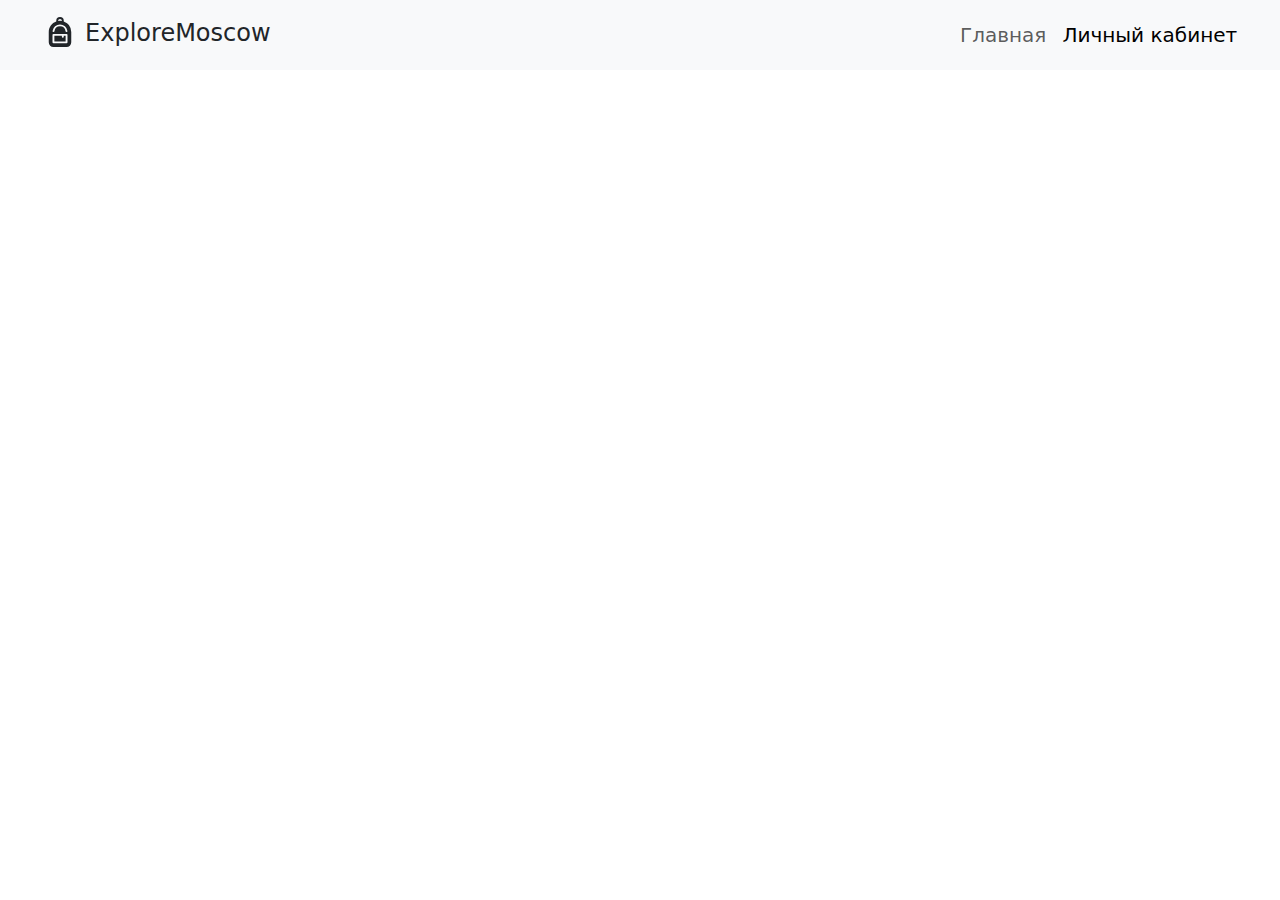
==== Web-exam/personalArea.html @ d7ae5e92 "Add files via upload" ====
<!doctype html>
<html lang="ru">
    <head>
        <meta charset="utf-8">
        <meta name="viewport" content="width=device-width, initial-scale=1">
        <title>ExploreMoscow</title>
        <link href="https://cdn.jsdelivr.net/npm/bootstrap@5.3.2/dist/css/bootstrap.min.css" rel="stylesheet" integrity="sha384-T3c6CoIi6uLrA9TneNEoa7RxnatzjcDSCmG1MXxSR1GAsXEV/Dwwykc2MPK8M2HN" crossorigin="anonymous">
    </head>

    <body>
        <!doctype html>
<html lang="ru">
<head>
    <meta charset="utf-8">
    <meta name="viewport" content="width=device-width, initial-scale=1">
    <title>ExploreMoscow</title>
    <link href="https://cdn.jsdelivr.net/npm/bootstrap@5.3.2/dist/css/bootstrap.min.css" rel="stylesheet">
</head>

<body>
    <nav class="navbar navbar-expand-lg bg-body-tertiary">
        <div class="container-fluid m-1">
            <div class="col-3 text-nowrap ms-4">
            <svg xmlns="http://www.w3.org/2000/svg" width="40" height="30" fill="currentColor" class="bi bi-backpack-fill mb-2" viewBox="0 0 16 16">
                <path d="M5 13v-3h4v.5a.5.5 0 0 0 1 0V10h1v3z"/>
                <path d="M6 2v.341C3.67 3.165 2 5.388 2 8v5.5A2.5 2.5 0 0 0 4.5 16h7a2.5 2.5 0 0 0 2.5-2.5V8a6.002 6.002 0 0 0-4-5.659V2a2 2 0 1 0-4 0m2-1a1 1 0 0 1 1 1v.083a6.04 6.04 0 0 0-2 0V2a1 1 0 0 1 1-1m0 3a4 4 0 0 1 3.96 3.43.5.5 0 1 1-.99.14 3 3 0 0 0-5.94 0 .5.5 0 1 1-.99-.14A4 4 0 0 1 8 4M4.5 9h7a.5.5 0 0 1 .5.5v4a.5.5 0 0 1-.5.5h-7a.5.5 0 0 1-.5-.5v-4a.5.5 0 0 1 .5-.5"/>
            </svg>
            <span class="fs-4">ExploreMoscow</span>
            </div>  
          <div class="col-3">
            <button class="navbar-toggler" type="button" data-bs-toggle="collapse" data-bs-target="#navbarSupportedContent" aria-controls="navbarSupportedContent" aria-expanded="false" aria-label="Переключатель навигации">
                <span class="navbar-toggler-icon"></span>
            </button>
            <div class="collapse navbar-collapse" id="navbarSupportedContent">
                <ul class="navbar-nav fs-5">
                    <li class="nav-item">
                        <a class="nav-link" aria-current="page" href="index.html">Главная</a>
                    </li>
                    <li class="nav-item">
                        <a class="nav-link active" href="personalArea.html">Личный кабинет</a>
                    </li>
                </ul>
            </div>
          </div>
        </div>
      </nav>

    <footer>

    </footer>

    <script src="https://cdn.jsdelivr.net/npm/@popperjs/core@2.11.8/dist/umd/popper.min.js"></script>
    <script src="https://cdn.jsdelivr.net/npm/bootstrap@5.3.2/dist/js/bootstrap.min.js"></script>

</body>
</html>

</html>
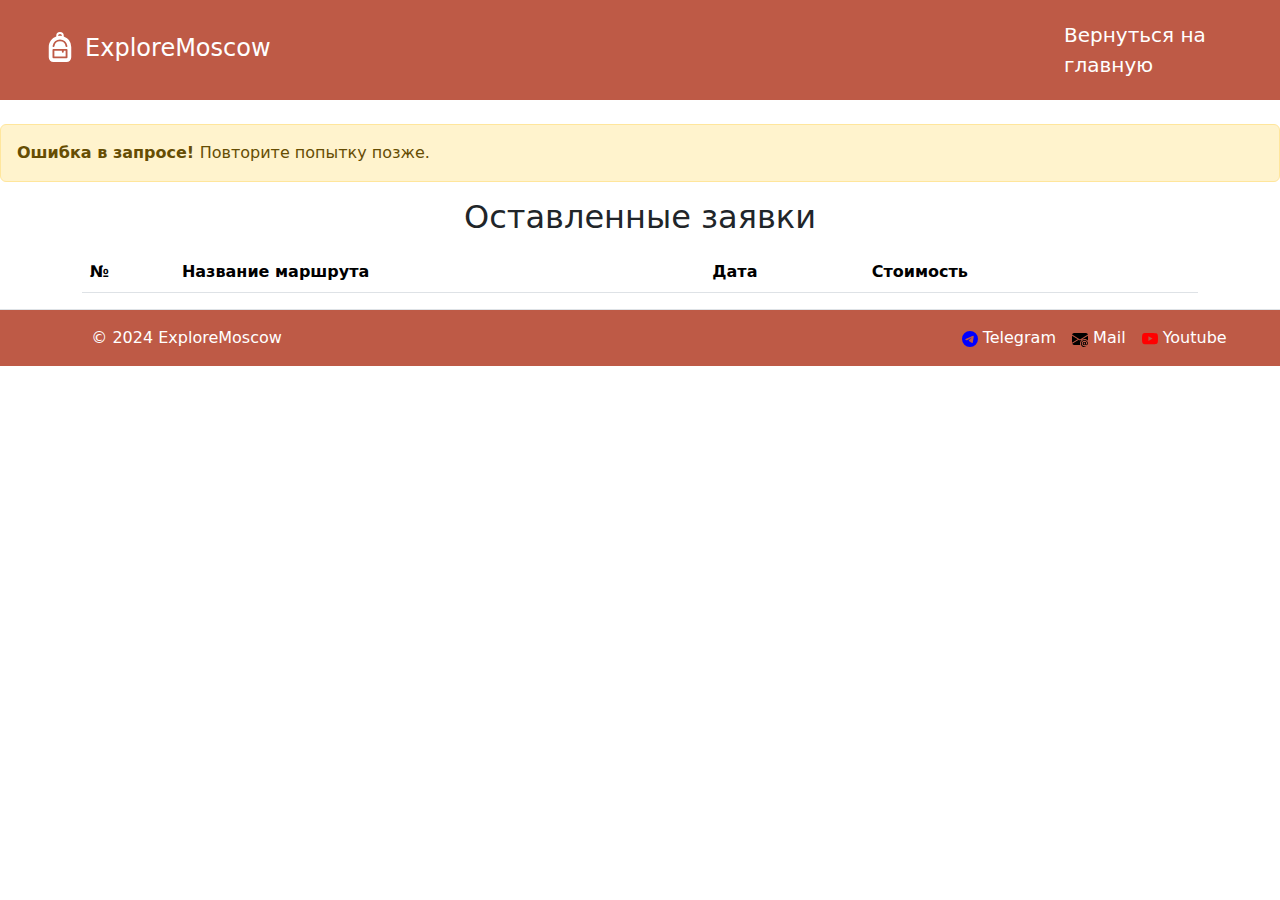
==== commit bb1c7eb4: "v 0.6 final" ====
--- a/Web-exam/personalArea.html
+++ b/Web-exam/personalArea.html
@@ -4,6 +4,7 @@
         <meta charset="utf-8">
         <meta name="viewport" content="width=device-width, initial-scale=1">
         <title>ExploreMoscow</title>
+        <link rel="stylesheet" href="style.css">
         <link href="https://cdn.jsdelivr.net/npm/bootstrap@5.3.2/dist/css/bootstrap.min.css" rel="stylesheet" integrity="sha384-T3c6CoIi6uLrA9TneNEoa7RxnatzjcDSCmG1MXxSR1GAsXEV/Dwwykc2MPK8M2HN" crossorigin="anonymous">
     </head>
 
@@ -18,42 +19,90 @@
 </head>
 
 <body>
-    <nav class="navbar navbar-expand-lg bg-body-tertiary">
-        <div class="container-fluid m-1">
-            <div class="col-3 text-nowrap ms-4">
-            <svg xmlns="http://www.w3.org/2000/svg" width="40" height="30" fill="currentColor" class="bi bi-backpack-fill mb-2" viewBox="0 0 16 16">
-                <path d="M5 13v-3h4v.5a.5.5 0 0 0 1 0V10h1v3z"/>
-                <path d="M6 2v.341C3.67 3.165 2 5.388 2 8v5.5A2.5 2.5 0 0 0 4.5 16h7a2.5 2.5 0 0 0 2.5-2.5V8a6.002 6.002 0 0 0-4-5.659V2a2 2 0 1 0-4 0m2-1a1 1 0 0 1 1 1v.083a6.04 6.04 0 0 0-2 0V2a1 1 0 0 1 1-1m0 3a4 4 0 0 1 3.96 3.43.5.5 0 1 1-.99.14 3 3 0 0 0-5.94 0 .5.5 0 1 1-.99-.14A4 4 0 0 1 8 4M4.5 9h7a.5.5 0 0 1 .5.5v4a.5.5 0 0 1-.5.5h-7a.5.5 0 0 1-.5-.5v-4a.5.5 0 0 1 .5-.5"/>
-            </svg>
-            <span class="fs-4">ExploreMoscow</span>
-            </div>  
-          <div class="col-3">
-            <button class="navbar-toggler" type="button" data-bs-toggle="collapse" data-bs-target="#navbarSupportedContent" aria-controls="navbarSupportedContent" aria-expanded="false" aria-label="Переключатель навигации">
-                <span class="navbar-toggler-icon"></span>
-            </button>
-            <div class="collapse navbar-collapse" id="navbarSupportedContent">
-                <ul class="navbar-nav fs-5">
-                    <li class="nav-item">
-                        <a class="nav-link" aria-current="page" href="index.html">Главная</a>
-                    </li>
-                    <li class="nav-item">
-                        <a class="nav-link active" href="personalArea.html">Личный кабинет</a>
-                    </li>
-                </ul>
+    <header class="header text-white">
+        <nav class="navbar navbar-expand-lg">
+            <div class="container-fluid m-1">
+                <div class="col-lg-3 text-nowrap ms-4">
+                <svg xmlns="http://www.w3.org/2000/svg" width="40" height="30" fill="currentColor" class="bi bi-backpack-fill mb-2" viewBox="0 0 16 16">
+                    <path d="M5 13v-3h4v.5a.5.5 0 0 0 1 0V10h1v3z"/>
+                    <path d="M6 2v.341C3.67 3.165 2 5.388 2 8v5.5A2.5 2.5 0 0 0 4.5 16h7a2.5 2.5 0 0 0 2.5-2.5V8a6.002 6.002 0 0 0-4-5.659V2a2 2 0 1 0-4 0m2-1a1 1 0 0 1 1 1v.083a6.04 6.04 0 0 0-2 0V2a1 1 0 0 1 1-1m0 3a4 4 0 0 1 3.96 3.43.5.5 0 1 1-.99.14 3 3 0 0 0-5.94 0 .5.5 0 1 1-.99-.14A4 4 0 0 1 8 4M4.5 9h7a.5.5 0 0 1 .5.5v4a.5.5 0 0 1-.5.5h-7a.5.5 0 0 1-.5-.5v-4a.5.5 0 0 1 .5-.5"/>
+                </svg>
+                <span class="fs-4">ExploreMoscow</span>
+                </div>  
+                <div class="col-lg-2">
+                <button class="navbar-toggler" type="button" data-bs-toggle="collapse" data-bs-target="#navbarSupportedContent" aria-controls="navbarSupportedContent" aria-expanded="false" aria-label="Переключатель навигации">
+                    <span class="navbar-toggler-icon"></span>
+                </button>
+                <div class="collapse navbar-collapse" id="navbarSupportedContent">
+                    <ul class="navbar-nav fs-5">
+                        <li class="nav-item">
+                            <a class="nav-link text-white" aria-current="page" href="/index.html">Вернуться на главную</a>
+                        </li>
+                    </ul>
+                </div>
             </div>
-          </div>
+            </div>
+        </nav>
+    </header>
+
+    <div class="alert alert-warning alert-dismissible fade show mt-4">
+        <strong>Ошибка в запросе! </strong>Повторите попытку позже.        
+    </div>
+
+    <div class="container ">
+        <h2 class="text-center my-3">Оставленные заявки</h2>
+        <table class="table ofOrders">
+            <thead>
+                <tr>
+                    <th>№</th>
+                    <th>Название маршрута</th>
+                    <th>Дата</th>
+                    <th>Стоимость</th>
+                    <th></th>
+                </tr>
+            </thead>
+            <tbody>
+                
+            </tbody>
+        </table>
+    </div>
+
+    <footer class="d-flex flex-wrap justify-content-around align-items-center py-3 border-top footer">
+        <div class="col-md-4 d-flex align-items-center">
+          <a href="/" class="mb-3 me-2 mb-md-0 text-decoration-none lh-1">
+            <svg class="bi" width="30" height="24"><use xlink:href="#bootstrap"/></svg>
+          </a>
+          <span class="mb-3 mb-md-0 text-white">&copy; 2024 ExploreMoscow</span>
         </div>
-      </nav>
-
-    <footer>
-
-    </footer>
+    
+        <ul class="nav col-md-6 justify-content-end list-unstyled d-flex">
+            <li class="ms-3"><a class="link-offset-2 link-underline link-underline-opacity-0 text-white" href="#">
+                <svg xmlns="http://www.w3.org/2000/svg" width="16" height="16" fill="blue" class="bi bi-telegram" viewBox="0 0 16 16">
+                    <path d="M16 8A8 8 0 1 1 0 8a8 8 0 0 1 16 0M8.287 5.906c-.778.324-2.334.994-4.666 2.01-.378.15-.577.298-.595.442-.03.243.275.339.69.47l.175.055c.408.133.958.288 1.243.294.26.006.549-.1.868-.32 2.179-1.471 3.304-2.214 3.374-2.23.05-.012.12-.026.166.016.047.041.042.12.037.141-.03.129-1.227 1.241-1.846 1.817-.193.18-.33.307-.358.336a8.154 8.154 0 0 1-.188.186c-.38.366-.664.64.015 1.088.327.216.589.393.85.571.284.194.568.387.936.629.093.06.183.125.27.187.331.236.63.448.997.414.214-.02.435-.22.547-.82.265-1.417.786-4.486.906-5.751a1.426 1.426 0 0 0-.013-.315.337.337 0 0 0-.114-.217.526.526 0 0 0-.31-.093c-.3.005-.763.166-2.984 1.09z"/>
+                </svg>
+                Telegram
+                </a>
+            </li>
+            <li class="ms-3"><a class="link-offset-2 link-underline link-underline-opacity-0 text-white" href="#">
+                <svg xmlns="http://www.w3.org/2000/svg" width="16" height="16" fill="black" class="bi bi-envelope-at-fill" viewBox="0 0 16 16">
+                    <path d="M2 2A2 2 0 0 0 .05 3.555L8 8.414l7.95-4.859A2 2 0 0 0 14 2zm-2 9.8V4.698l5.803 3.546L0 11.801Zm6.761-2.97-6.57 4.026A2 2 0 0 0 2 14h6.256A4.493 4.493 0 0 1 8 12.5a4.49 4.49 0 0 1 1.606-3.446l-.367-.225L8 9.586l-1.239-.757ZM16 9.671V4.697l-5.803 3.546.338.208A4.482 4.482 0 0 1 12.5 8c1.414 0 2.675.652 3.5 1.671"/>
+                    <path d="M15.834 12.244c0 1.168-.577 2.025-1.587 2.025-.503 0-1.002-.228-1.12-.648h-.043c-.118.416-.543.643-1.015.643-.77 0-1.259-.542-1.259-1.434v-.529c0-.844.481-1.4 1.26-1.4.585 0 .87.333.953.63h.03v-.568h.905v2.19c0 .272.18.42.411.42.315 0 .639-.415.639-1.39v-.118c0-1.277-.95-2.326-2.484-2.326h-.04c-1.582 0-2.64 1.067-2.64 2.724v.157c0 1.867 1.237 2.654 2.57 2.654h.045c.507 0 .935-.07 1.18-.18v.731c-.219.1-.643.175-1.237.175h-.044C10.438 16 9 14.82 9 12.646v-.214C9 10.36 10.421 9 12.485 9h.035c2.12 0 3.314 1.43 3.314 3.034zm-4.04.21v.227c0 .586.227.8.581.8.31 0 .564-.17.564-.743v-.367c0-.516-.275-.708-.572-.708-.346 0-.573.245-.573.791Z"/>
+                </svg>
+                Mail
+                </a>
+            </li>
+            <li class="ms-3"><a class="link-offset-2 link-underline link-underline-opacity-0 text-white" href="#">
+                <svg xmlns="http://www.w3.org/2000/svg" width="16" height="16" fill="red" class="bi bi-youtube" viewBox="0 0 16 16">
+                    <path d="M8.051 1.999h.089c.822.003 4.987.033 6.11.335a2.01 2.01 0 0 1 1.415 1.42c.101.38.172.883.22 1.402l.01.104.022.26.008.104c.065.914.073 1.77.074 1.957v.075c-.001.194-.01 1.108-.082 2.06l-.008.105-.009.104c-.05.572-.124 1.14-.235 1.558a2.007 2.007 0 0 1-1.415 1.42c-1.16.312-5.569.334-6.18.335h-.142c-.309 0-1.587-.006-2.927-.052l-.17-.006-.087-.004-.171-.007-.171-.007c-1.11-.049-2.167-.128-2.654-.26a2.007 2.007 0 0 1-1.415-1.419c-.111-.417-.185-.986-.235-1.558L.09 9.82l-.008-.104A31.4 31.4 0 0 1 0 7.68v-.123c.002-.215.01-.958.064-1.778l.007-.103.003-.052.008-.104.022-.26.01-.104c.048-.519.119-1.023.22-1.402a2.007 2.007 0 0 1 1.415-1.42c.487-.13 1.544-.21 2.654-.26l.17-.007.172-.006.086-.003.171-.007A99.788 99.788 0 0 1 7.858 2h.193zM6.4 5.209v4.818l4.157-2.408z"/>
+                </svg>
+                Youtube
+                </a>
+            </li>
+        </ul>
+      </footer>
 
     <script src="https://cdn.jsdelivr.net/npm/@popperjs/core@2.11.8/dist/umd/popper.min.js"></script>
     <script src="https://cdn.jsdelivr.net/npm/bootstrap@5.3.2/dist/js/bootstrap.min.js"></script>
 
 </body>
-</html>
-
-</html>
-
+</html>--- a/Web-exam/style.css
+++ b/Web-exam/style.css
@@ -0,0 +1,11 @@
+.header {
+    background-color: #be5a46;
+}
+
+.footer {
+    background-color: #be5a46;
+}
+
+.body {
+    background-color: #ada860;
+}
